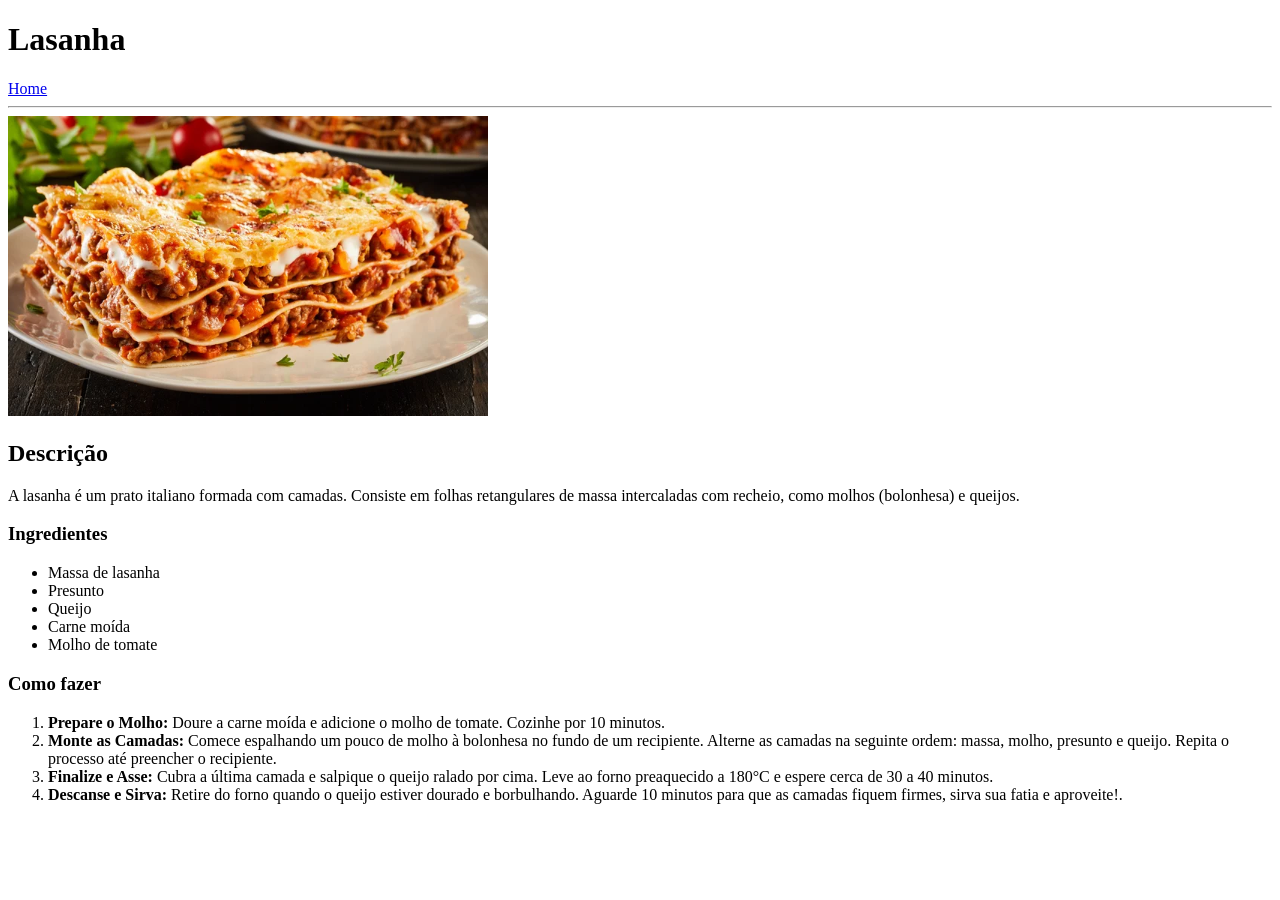
==== recipes/lasagna.html @ 5fb46e4a "Add lasagna recipe page" ====
<!DOCTYPE html>
<html lang="en">
<head>
    <meta charset="UTF-8">
    <meta name="viewport" content="width=device-width, initial-scale=1.0">
    <title>Lasagna Recipe</title>
</head>
<body>
    
    <h1>Lasanha</h1>
    <a href="../index.html">Home</a>
    <hr>
    <img src="../images/lasanha.png" alt="Delicious Lasagna" width="480" height="300">
    <h2>Descrição</h2>
    <p>
        A lasanha é um prato italiano formada com camadas. 
        Consiste em folhas retangulares de massa intercaladas com recheio, como molhos (bolonhesa) e queijos.
    </p>

    <h3>Ingredientes</h3>
    <ul>
        <li>Massa de lasanha</li>
        <li>Presunto</li>
        <li>Queijo</li>
        <li>Carne moída</li>
        <li>Molho de tomate</li>
    </ul>

    <h3>Como fazer</h3>
    <ol>
        <li><strong>Prepare o Molho:</strong> Doure a carne moída e adicione o molho de tomate. Cozinhe por 10 minutos.</li>
        <li>
            <strong>Monte as Camadas:</strong> Comece espalhando um pouco de molho à bolonhesa no fundo de um recipiente.
            Alterne as camadas na seguinte ordem: massa, molho, presunto e queijo.
            Repita o processo até preencher o recipiente.
        </li>
        <li>
            <strong>Finalize e Asse:</strong> Cubra a última camada e salpique o queijo ralado por cima.
            Leve ao forno preaquecido a 180°C e espere cerca de 30 a 40 minutos.
        </li>
        <li>
            <strong>Descanse e Sirva:</strong> Retire do forno quando o queijo estiver dourado e borbulhando.
            Aguarde 10 minutos para que as camadas fiquem firmes, sirva sua fatia e aproveite!.
        </li>
    </ol>

</body>
</html>
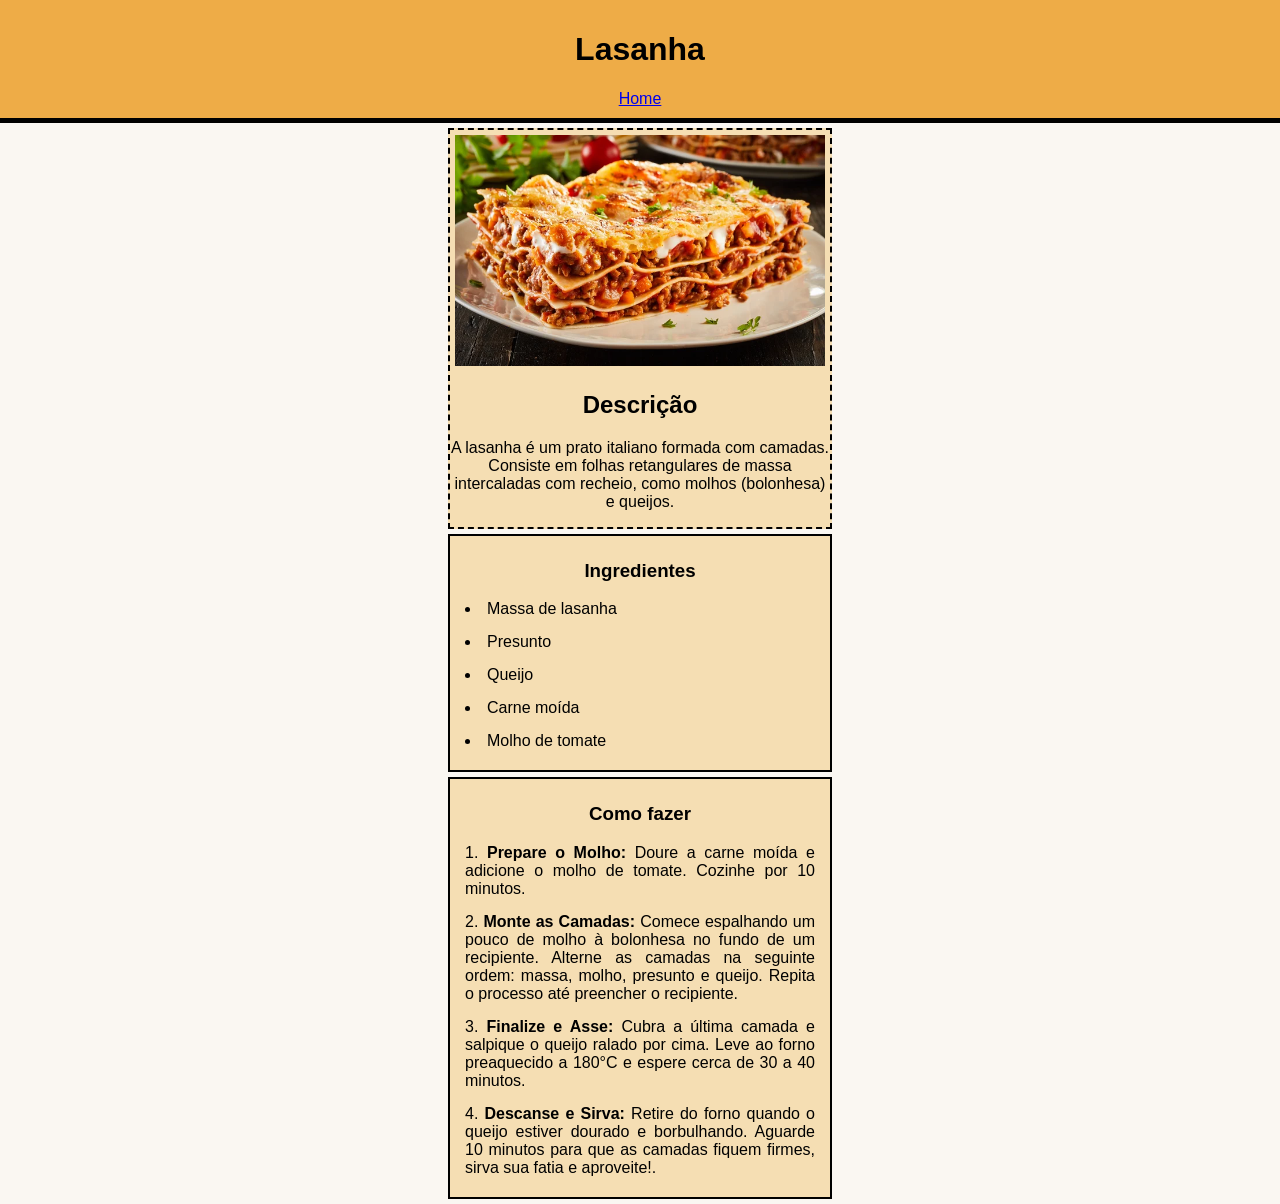
==== commit 135a7b9c: "Add styles to recipe pages" ====
--- a/recipes/lasagna.html
+++ b/recipes/lasagna.html
@@ -4,45 +4,49 @@
     <meta charset="UTF-8">
     <meta name="viewport" content="width=device-width, initial-scale=1.0">
     <title>Lasagna Recipe</title>
+    <link rel="stylesheet" href="recipes.css">
 </head>
 <body>
     
-    <h1>Lasanha</h1>
-    <a href="../index.html">Home</a>
-    <hr>
-    <img src="../images/lasanha.png" alt="Delicious Lasagna" width="480" height="300">
-    <h2>Descrição</h2>
-    <p>
-        A lasanha é um prato italiano formada com camadas. 
-        Consiste em folhas retangulares de massa intercaladas com recheio, como molhos (bolonhesa) e queijos.
-    </p>
+    <header>
+        <h1>Lasanha</h1>
+        <a href="../index.html">Home</a>
+    </header>
 
-    <h3>Ingredientes</h3>
-    <ul>
-        <li>Massa de lasanha</li>
-        <li>Presunto</li>
-        <li>Queijo</li>
-        <li>Carne moída</li>
-        <li>Molho de tomate</li>
-    </ul>
-
-    <h3>Como fazer</h3>
-    <ol>
-        <li><strong>Prepare o Molho:</strong> Doure a carne moída e adicione o molho de tomate. Cozinhe por 10 minutos.</li>
-        <li>
-            <strong>Monte as Camadas:</strong> Comece espalhando um pouco de molho à bolonhesa no fundo de um recipiente.
-            Alterne as camadas na seguinte ordem: massa, molho, presunto e queijo.
-            Repita o processo até preencher o recipiente.
-        </li>
-        <li>
-            <strong>Finalize e Asse:</strong> Cubra a última camada e salpique o queijo ralado por cima.
-            Leve ao forno preaquecido a 180°C e espere cerca de 30 a 40 minutos.
-        </li>
-        <li>
-            <strong>Descanse e Sirva:</strong> Retire do forno quando o queijo estiver dourado e borbulhando.
-            Aguarde 10 minutos para que as camadas fiquem firmes, sirva sua fatia e aproveite!.
-        </li>
-    </ol>
+    <div class="description">
+        <img src="../images/lasanha.png" alt="Delicious Lasagna">
+        <h2>Descrição</h2>
+        <p>
+            A lasanha é um prato italiano formada com camadas. Consiste em folhas retangulares de massa intercaladas com recheio, como molhos (bolonhesa) e queijos.
+        </p>
+    </div>
+    
+    <div class="ingredients">
+        <h3>Ingredientes</h3>
+        <ul>
+            <li>Massa de lasanha</li>
+            <li>Presunto</li>
+            <li>Queijo</li>
+            <li>Carne moída</li>
+            <li>Molho de tomate</li>
+        </ul>
+    </div>
+    
+    <div class="instructions">
+        <h3>Como fazer</h3>
+        <ol>
+            <li><strong>Prepare o Molho:</strong> Doure a carne moída e adicione o molho de tomate. Cozinhe por 10 minutos.</li>
+            <li>
+                <strong>Monte as Camadas:</strong> Comece espalhando um pouco de molho à bolonhesa no fundo de um recipiente. Alterne as camadas na seguinte ordem: massa, molho, presunto e queijo. Repita o processo até preencher o recipiente.
+            </li>
+            <li>
+                <strong>Finalize e Asse:</strong> Cubra a última camada e salpique o queijo ralado por cima. Leve ao forno preaquecido a 180°C e espere cerca de 30 a 40 minutos.
+            </li>
+            <li>
+                <strong>Descanse e Sirva:</strong> Retire do forno quando o queijo estiver dourado e borbulhando. Aguarde 10 minutos para que as camadas fiquem firmes, sirva sua fatia e aproveite!.
+            </li>
+        </ol>
+    </div>
 
 </body>
 </html>
--- a/recipes/recipes.css
+++ b/recipes/recipes.css
@@ -0,0 +1,56 @@
+body{
+    margin: 0;
+    padding: 0;
+    text-align: center;
+    font-family: Helvetica, Arial, sans-serif;
+    background-color: rgba(250, 247, 242, 1);
+}
+
+header{
+    background-color: rgba(238, 172, 71, 1);
+    padding: 10px;
+    border-bottom: 5px solid black;
+}
+
+li{
+    margin-bottom: 15px;
+    text-align: justify;
+}
+
+ul, ol{
+    list-style-position: inside;
+    margin: 0 auto;
+    padding: 0px;
+    word-break: break-word;
+    text-align: left;
+}
+
+.description{
+    box-sizing: border-box;
+    border: 2px dashed black;
+    max-width: 30%;
+    max-height: auto;
+    margin: 5px auto;
+    background-color: wheat;
+}
+
+img{
+    box-sizing: border-box;
+    max-height: 50vh;
+    max-width: 100%;  
+    height: auto;
+    display: block;
+    margin: 0 auto;
+    padding: 5px;
+}
+
+.ingredients, .instructions{
+    box-sizing: border-box;
+    display: block;
+    width: 30%;
+    margin: 5px auto;
+    border: 2px solid black;
+    background-color: wheat;
+    padding: 5px 15px;
+    
+}
